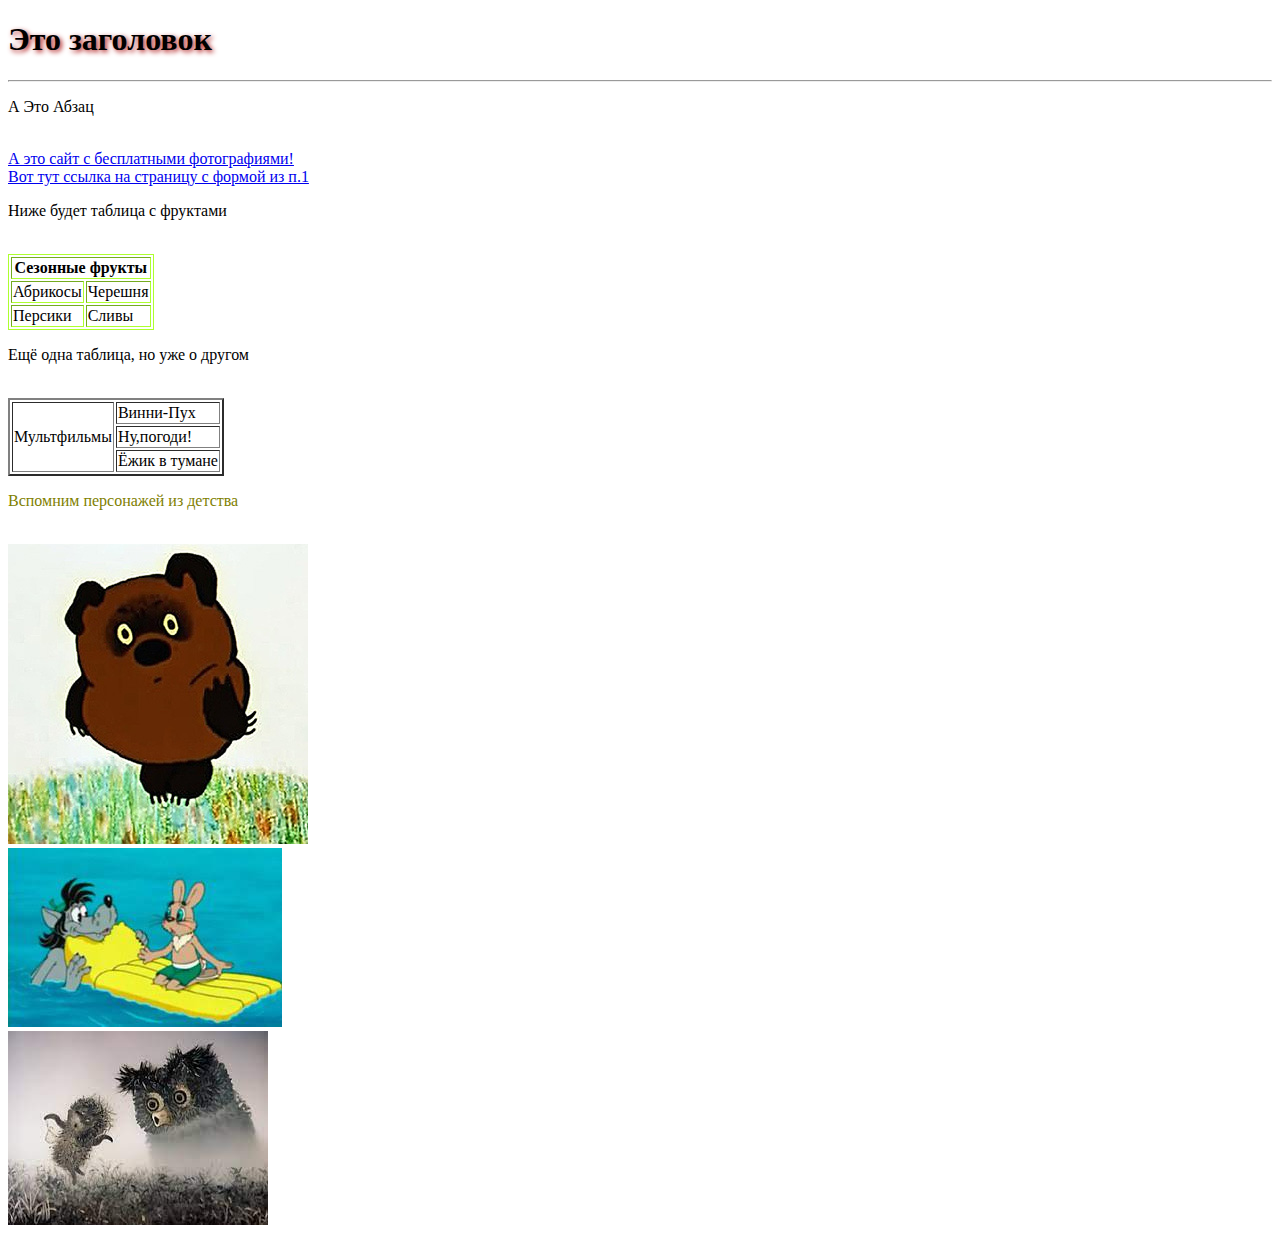
==== src/page2.html @ 69874464 "Fixed code review" ====
<!DOCTYPE html>
<html>
<head>
    <meta charset="UTF-8">
    <title>Страница с заданием 2</title>
    <link rel="stylesheet" type="text/css" href="style.css"/>
</head>
<body>
<h1 id="field-color">Это заголовок</h1>
<hr/>
<p id="decor">А это абзац</p><br/>
<a target="_blank" href="https://www.pexels.com/ru-ru/">А это сайт с бесплатными фотографиями!</a><br/>
<a target="_blank" href="index.html">Вот тут ссылка на страницу с формой из п.1</a><br/>
<p>Ниже будет таблица с фруктами</p><br/>
<table class="onlytab" border="2">
    <thead>
    <tr>
        <th colspan="2">Сезонные фрукты</th>
    </tr>
    </thead>
    <tbody>
    <tr>
        <td>Абрикосы</td>
        <td>Черешня</td>
    </tr>
    <tr>
        <td>Персики</td>
        <td>Сливы</td>
    </tr>
    </tbody>
</table>
<p>Ещё одна таблица, но уже о другом</p><br/>
<table border="2">
    <tr>
        <td rowspan="3">Мультфильмы</td>
        <td>Винни-Пух</td>
    </tr>
    <tr>
        <td>Ну,погоди!</td>
    </tr>
    <tr>
        <td>Ёжик в тумане</td>
    </tr>
</table>
<p id="font">Вспомним персонажей из детства</p><br/>
<img src="винни.jpg"/><br/>
<img src="волк и заяц.jpg"/><br/>
<img src="ёжик.jpg"/><br/>
</body>
</html>
---- src/style.css ----
.click {
 color: DarkViolet;
}

.line  {
 letter-spacing: 3px;
}

.list  {
 text-decoration: underline;
 text-shadow: 2px 2px 5px Aqua;
}

.shadow {
 text-shadow: 2px 2px Coral;
}

a:hover {
  color: hotpink;
}

#field-color {
text-shadow: 2px 2px 5px FireBrick;
}

#decor {
text-transform: capitalize;
}

.onlytab {
border: 1px solid GreenYellow;
}

#font {
font-family: "Brush Script MT", fantasy;
color: Olive;
}
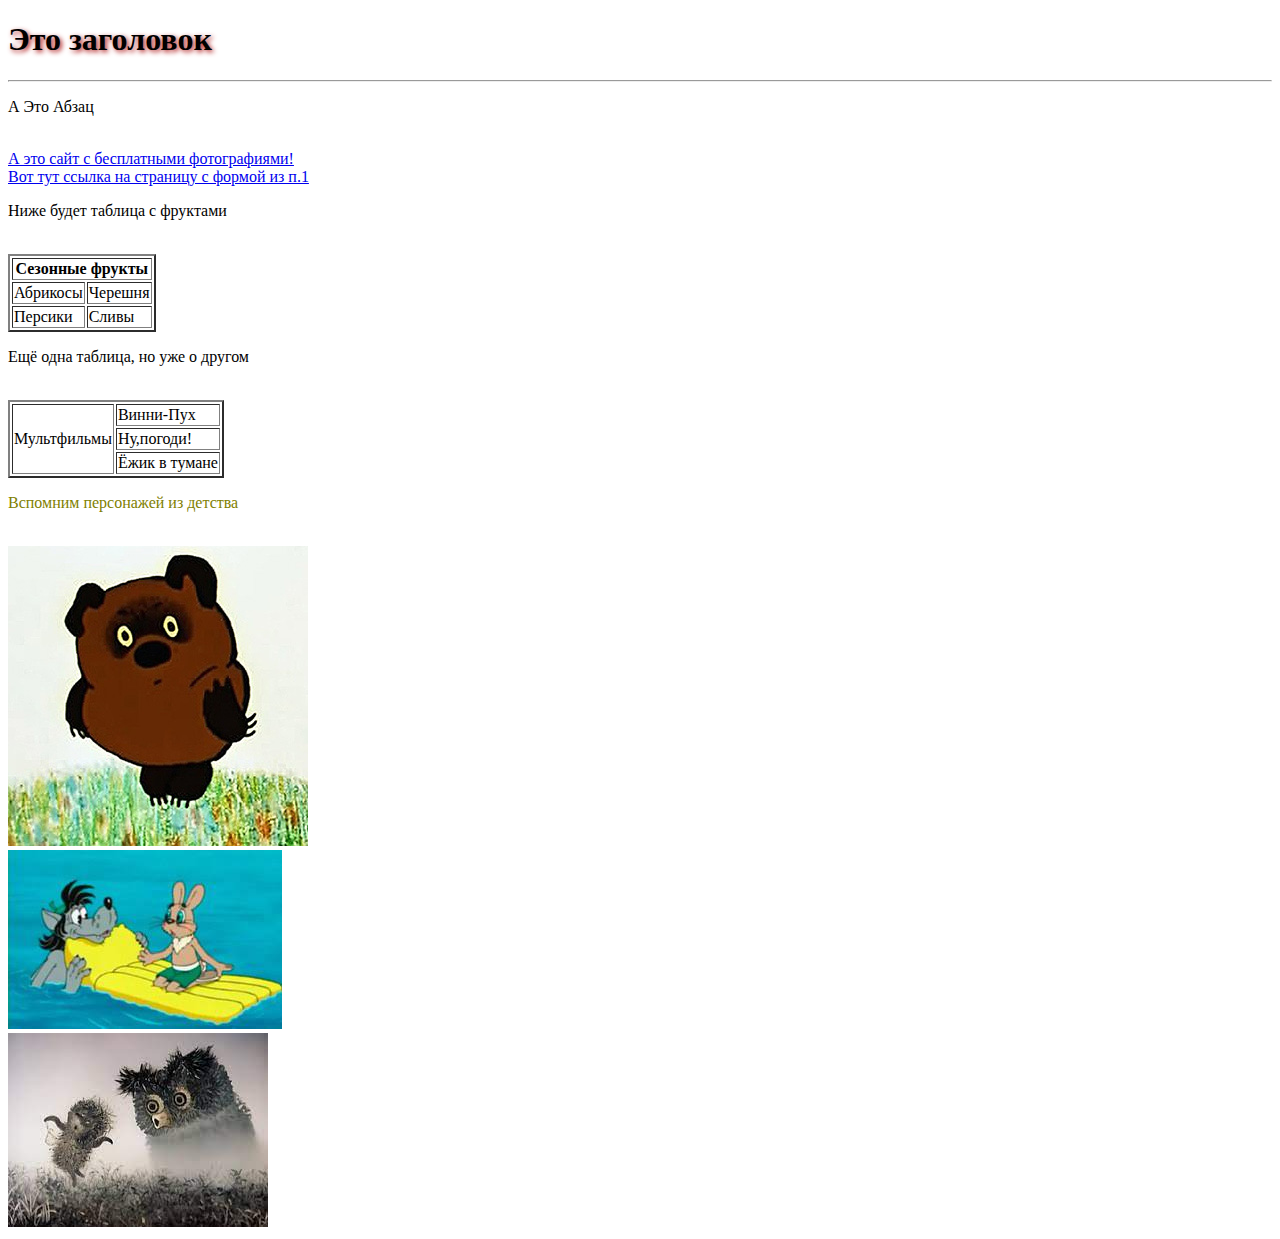
==== commit d6bf3d5a: "Minor fixes" ====
--- a/src/page2.html
+++ b/src/page2.html
@@ -12,7 +12,7 @@
 <a target="_blank" href="https://www.pexels.com/ru-ru/">А это сайт с бесплатными фотографиями!</a><br/>
 <a target="_blank" href="index.html">Вот тут ссылка на страницу с формой из п.1</a><br/>
 <p>Ниже будет таблица с фруктами</p><br/>
-<table class="onlytab" border="2">
+<table class="onlyTab" border="2">
     <thead>
     <tr>
         <th colspan="2">Сезонные фрукты</th>
